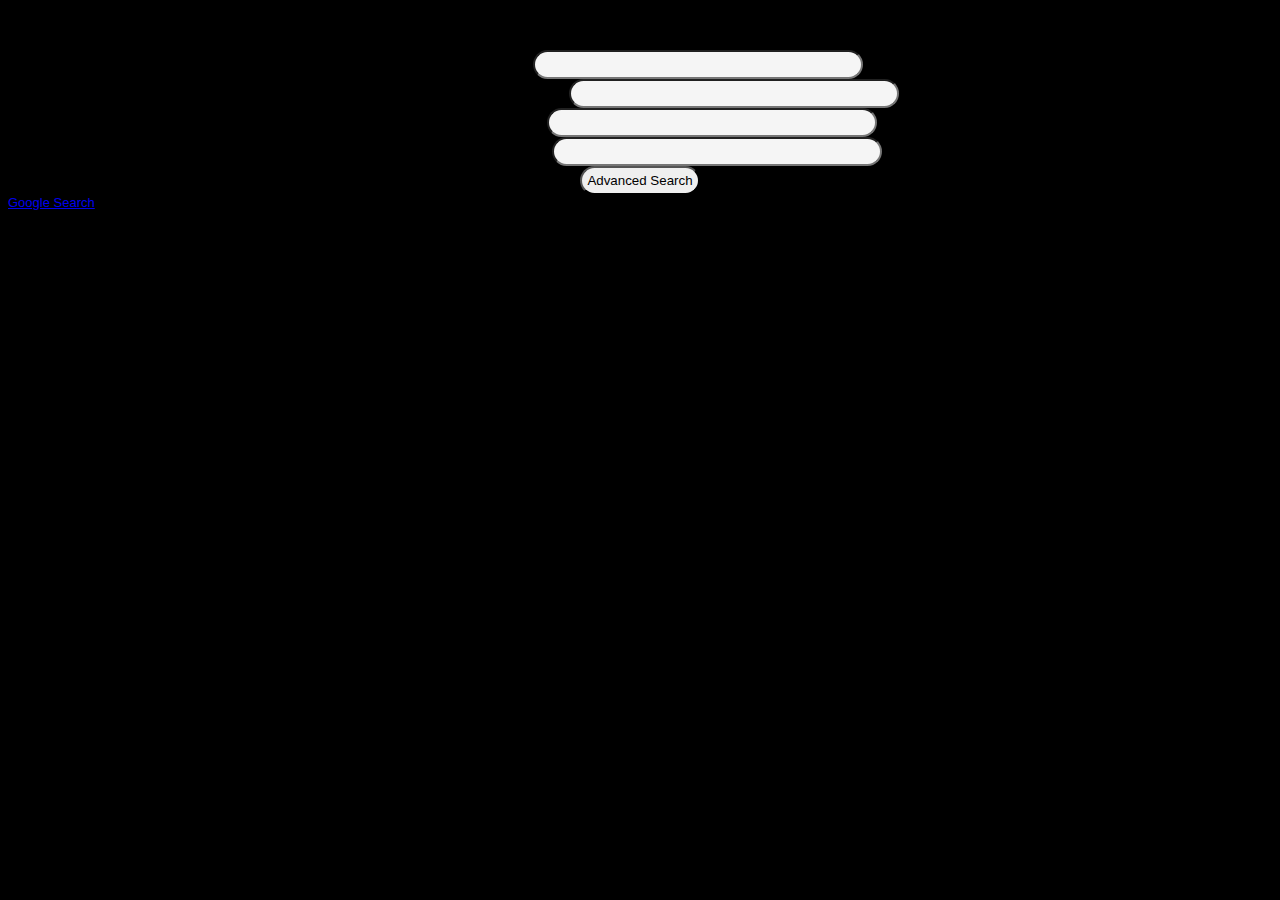
==== adv_search.html @ 2a728756 "first commit" ====
<!DOCTYPE html>
<html lang="en">
    <head>
        <link rel="stylesheet" href="stylesheet.css">
        <title>Advanced Search</title>
    </head>
    <body>
        <form action="https://www.google.com/search">
            <p>Find pages with...</p> 

            <!--all these words(vert/left)-->
            <label for="atw">all these words:</label>
            <input type="text" id="atw" name="as_q"><br>

            <!--this exact word or phrase(vert/left)-->
            <label for="ewop">this exact word or phrase:</label>
            <input type="text" id="ewop" name="as_epq"><br>

            <!--any of these words(vert/left)-->
            <label for="aw">any of these words:</label>
            <input type="text" id="aw" name="as_oq"><br>
            
            <!--none of these words(vert/left)-->
            <label for="nw">none of these words:</label>
            <input type="text" id="nw" name="as_eq"><br>

            <!--search button-->
            <input type="submit" value="Advanced Search">

            <!--Link to Search page(upper right)-->
        </form>
        <!--Link to regular search page-->
        <a href="C:\Users\jakkt\project1\index.html">Google Search</a>
    </body>
</html>
---- stylesheet.css ----
body {
    background-color:black;
    font-family: sans-serif;
    position: relative;
}


h1 {
    color:whitesmoke;
    text-align: center;
    font-size: 74pt;
    padding: 1px;
    position: static;
}   

form {
    text-align: center;
}

input[type=text] {
    border-radius: 60px;
    background-color: whitesmoke;
    width: 25%;
    padding: 5px;
}

input[type=submit] {
    border-radius: 60px;
    padding: 5px;
}  

a {
    display: block;
    font-size: small;
    top: 10px;
    right: 8px;
}

.topnav {
    overflow: hidden;
}
.topnav a {
    float: right;
  display: block;
  color: #f2f2f2;
  text-align: center;
  padding: 14px 10px;
  text-decoration: none;
  font-size: xx-small;
}

.topnav a:hover {
    text-decoration: underline;   
}
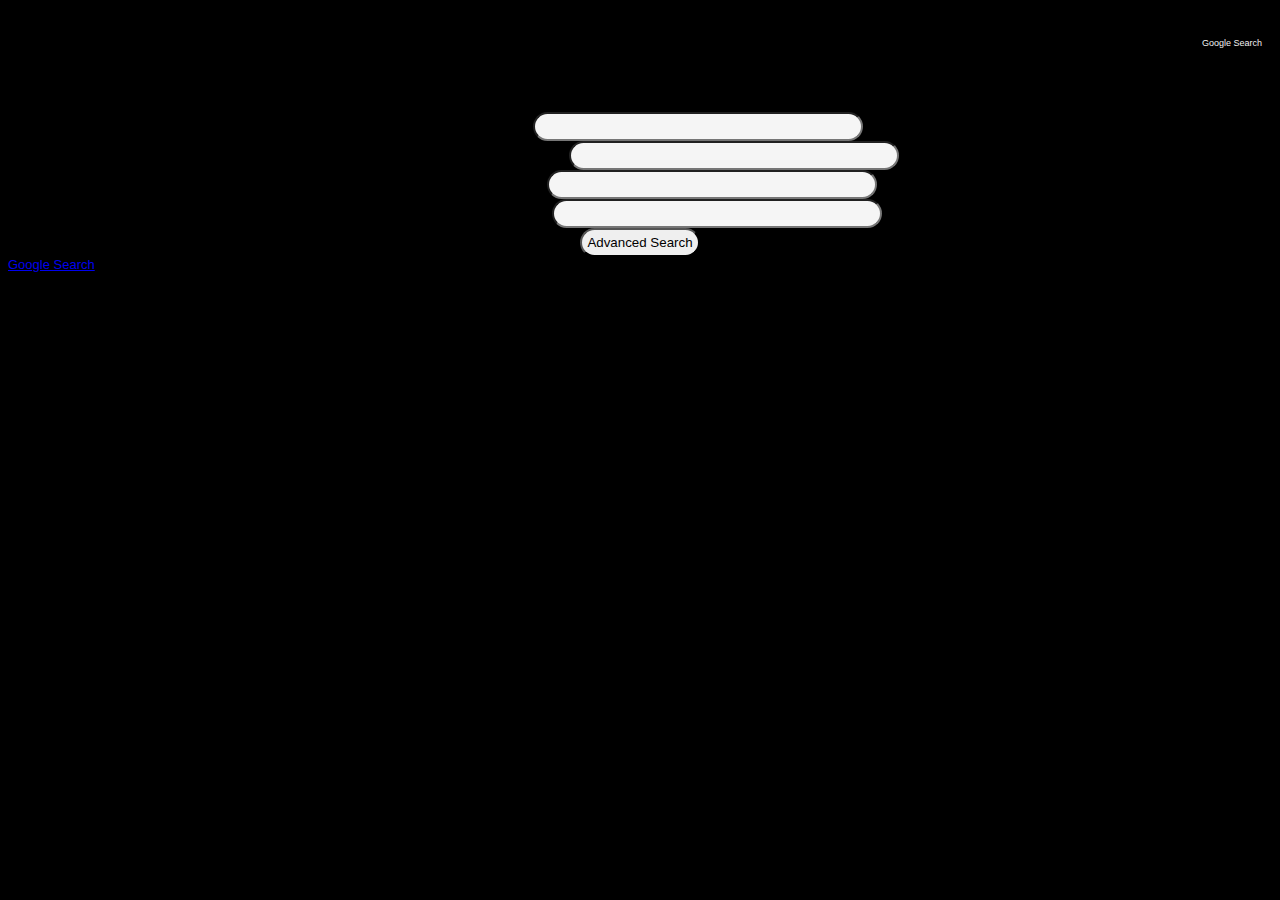
==== commit 7c144494: "Added home links and created sub class for images" ====
--- a/adv_search.html
+++ b/adv_search.html
@@ -5,6 +5,10 @@
         <title>Advanced Search</title>
     </head>
     <body>
+        <div class="topnav">
+            <!--Link to Google Search (home)-->
+            <p><a href="C:\Users\jakkt\project1\index.html">Google Search</a></p>
+        </div>
         <form action="https://www.google.com/search">
             <p>Find pages with...</p> 
 
--- a/stylesheet.css
+++ b/stylesheet.css
@@ -11,7 +11,15 @@
     font-size: 74pt;
     padding: 1px;
     position: static;
-}   
+}
+
+.sub-h1 {
+    color:darkblue;
+    text-align: right;
+    font-size: 24pt;
+    padding: 1px;
+    position: static;
+}
 
 form {
     text-align: center;
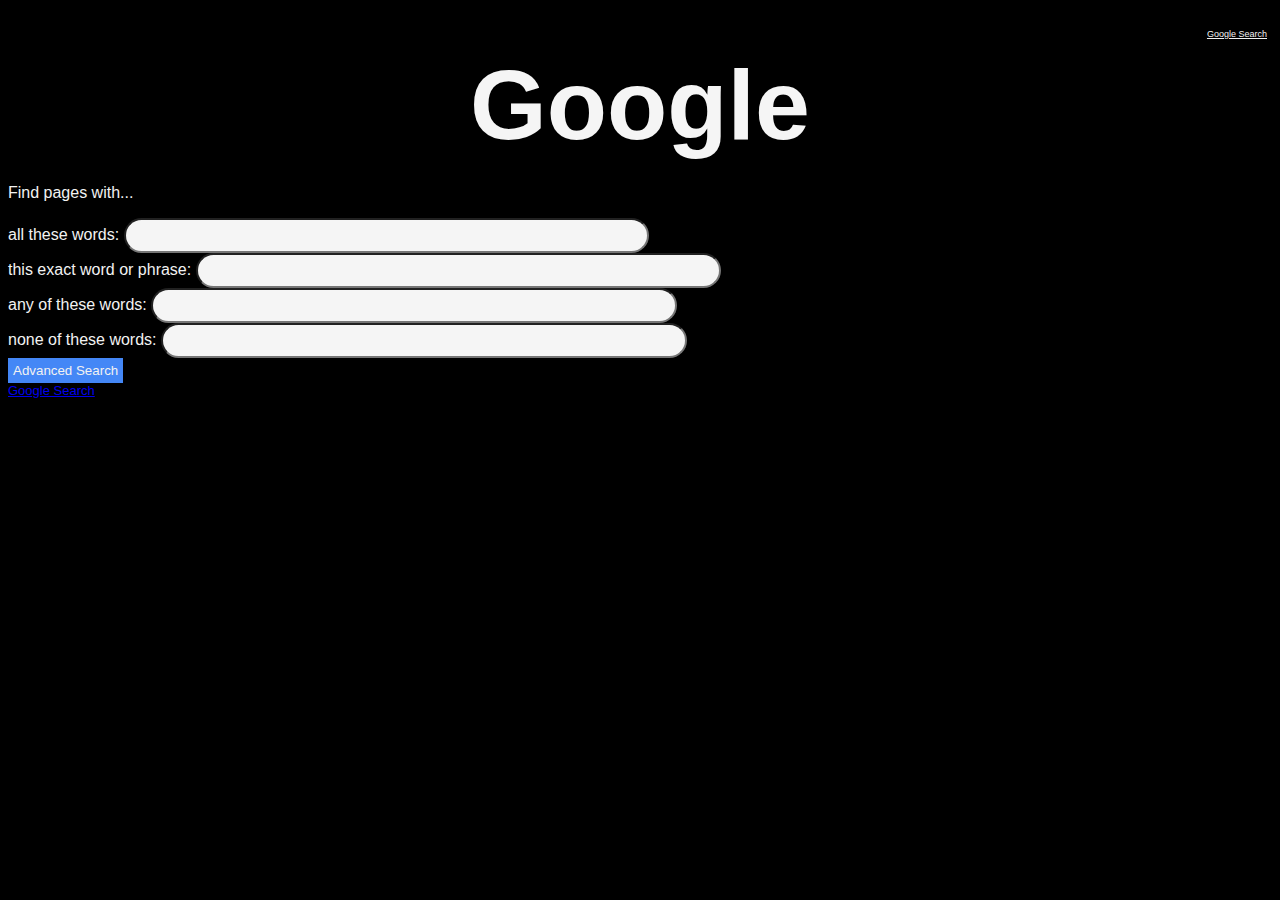
==== commit 5a776f2d: "google image search page and some of the adv srch" ====
--- a/adv_search.html
+++ b/adv_search.html
@@ -7,9 +7,12 @@
     <body>
         <div class="topnav">
             <!--Link to Google Search (home)-->
-            <p><a href="C:\Users\jakkt\project1\index.html">Google Search</a></p>
+            <p><a href="C:\Users\jakkt\google search\index.html">Google Search</a></p>
         </div>
-        <form action="https://www.google.com/search">
+        <div>
+            <h1>Google</h1>
+            </div>   
+        <form action="https://www.google.com/search" class="advform">
             <p>Find pages with...</p> 
 
             <!--all these words(vert/left)-->
@@ -29,8 +32,9 @@
             <input type="text" id="nw" name="as_eq"><br>
 
             <!--search button-->
-            <input type="submit" value="Advanced Search">
-
+            <div>
+                <input type="submit" value="Advanced Search" class="advbutton">
+            </div>
             <!--Link to Search page(upper right)-->
         </form>
         <!--Link to regular search page-->
--- a/stylesheet.css
+++ b/stylesheet.css
@@ -5,37 +5,58 @@
 }
 
 
+
 h1 {
     color:whitesmoke;
     text-align: center;
     font-size: 74pt;
-    padding: 1px;
+    padding: 5px;
     position: static;
+    margin: auto;
 }
 
 .sub-h1 {
-    color:darkblue;
-    text-align: right;
-    font-size: 24pt;
+    color:#4487f6;
+    text-align:center;
+    font-size: 8pt;
     padding: 1px;
-    position: static;
+    margin: auto;
 }
 
 form {
     text-align: center;
+    padding-top: 1px;
+    color: #f2f2f2;
 }
+
+.advform {
+    text-align: left;
+}
+
 
 input[type=text] {
     border-radius: 60px;
     background-color: whitesmoke;
-    width: 25%;
-    padding: 5px;
+    width: 40%;
+    padding: 8px;
+    margin: auto;
 }
 
 input[type=submit] {
-    border-radius: 60px;
     padding: 5px;
-}  
+    margin: auto;
+}
+.regbutton {
+    border-radius: 20px;
+    padding: 5px;
+    margin: auto;
+}
+.advbutton {
+    background-color: #4487f6;;
+    border: 5px;
+    border-color: #f2f2f2;
+    color: #f2f2f2;
+}
 
 a {
     display: block;
@@ -52,11 +73,10 @@
   display: block;
   color: #f2f2f2;
   text-align: center;
-  padding: 14px 10px;
-  text-decoration: none;
+  padding: 5px;
   font-size: xx-small;
 }
 
 .topnav a:hover {
     text-decoration: underline;   
-}+}
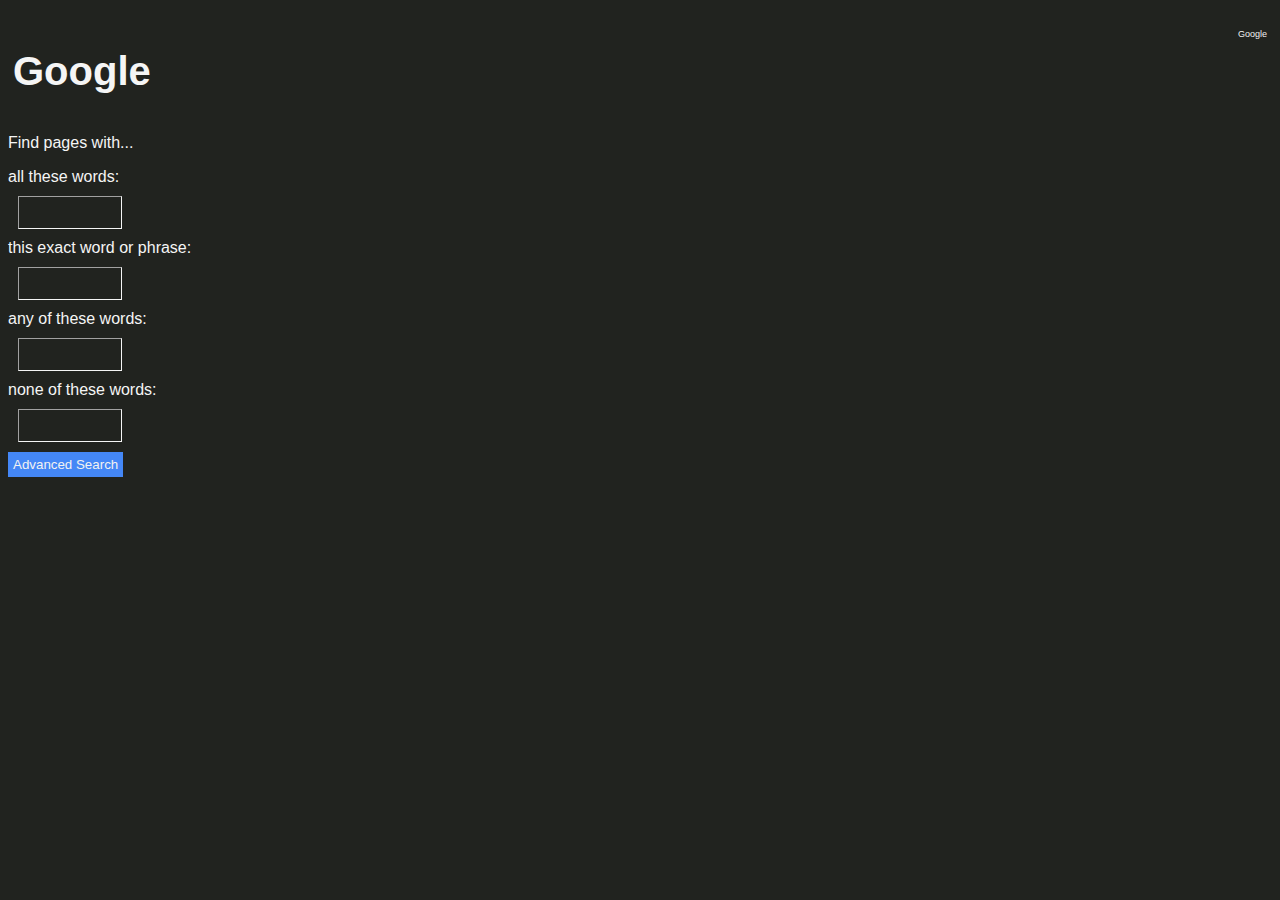
==== commit dc953870: "advanced search page updates" ====
--- a/adv_search.html
+++ b/adv_search.html
@@ -7,37 +7,47 @@
     <body>
         <div class="topnav">
             <!--Link to Google Search (home)-->
-            <p><a href="C:\Users\jakkt\google search\index.html">Google Search</a></p>
+            <p><a href="C:\Users\jakkt\google search\index.html">Google</a></p>
         </div>
         <div>
-            <h1>Google</h1>
-            </div>   
-        <form action="https://www.google.com/search" class="advform">
-            <p>Find pages with...</p> 
+            <h1 class="advh1">Google</h1>
+            <br>
 
-            <!--all these words(vert/left)-->
-            <label for="atw">all these words:</label>
-            <input type="text" id="atw" name="as_q"><br>
+            <div>
+                <form action="https://www.google.com/search" class="advform">
 
-            <!--this exact word or phrase(vert/left)-->
-            <label for="ewop">this exact word or phrase:</label>
-            <input type="text" id="ewop" name="as_epq"><br>
+                    <div>
+                        <div>
+                            <p>Find pages with...</p>
+                        </div>
+                        <div>
+                            <!--all these words(vert/left)-->
+                            <div><label class="advlabel" for="atw">all these words:</label></div>
+                            <div><input type="text" id="atw" name="as_q" class="advtext"></div>
+                        </div>
+                        <div>
+                        <!--this exact word or phrase(vert/left)-->
+                            <div><label class="advlabel" for="ewop">this exact word or phrase:</label></div>
+                            <div><input type="text" id="ewop" name="as_epq" class="advtext"></div>
+                        </div>
+                        <div>
+                        <!--any of these words(vert/left)-->
+                            <div><label class="advlabel" for="aw">any of these words:</label></div>
+                            <div><input type="text" id="aw" name="as_oq" class="advtext"><div>
+                        </div>
+                        <div>
+                        <!--none of these words(vert/left)-->
+                            <div><label class="advlabel"  for="nw">none of these words:</label></div>
+                            <div><input type="text" id="nw" name="as_eq" class="advtext"></div>
+                        </div>
+                    </div>
 
-            <!--any of these words(vert/left)-->
-            <label for="aw">any of these words:</label>
-            <input type="text" id="aw" name="as_oq"><br>
-            
-            <!--none of these words(vert/left)-->
-            <label for="nw">none of these words:</label>
-            <input type="text" id="nw" name="as_eq"><br>
-
-            <!--search button-->
-            <div>
-                <input type="submit" value="Advanced Search" class="advbutton">
+                    <div>
+                        <input type="submit" value="Advanced Search" class="advbutton">
+                    </div>
+                    <!--Link to Search page(upper right)-->
+                </form>
             </div>
-            <!--Link to Search page(upper right)-->
-        </form>
-        <!--Link to regular search page-->
-        <a href="C:\Users\jakkt\project1\index.html">Google Search</a>
+        </div>
     </body>
 </html>--- a/stylesheet.css
+++ b/stylesheet.css
@@ -1,5 +1,5 @@
 body {
-    background-color:black;
+    background-color: #21231F;
     font-family: sans-serif;
     position: relative;
 }
@@ -14,7 +14,7 @@
     position: static;
     margin: auto;
 }
-
+    
 .sub-h1 {
     color:#4487f6;
     text-align:center;
@@ -22,30 +22,56 @@
     padding: 1px;
     margin: auto;
 }
-
+.advh1 {
+    font-size: 30pt;
+    text-align: left;
+}
 form {
     text-align: center;
     padding-top: 1px;
-    color: #f2f2f2;
+    color: whitesmoke;
 }
-
+.advlabel {
+    float: left;
+    display: inline-block;
+}
 .advform {
+    float: left;
     text-align: left;
+    display: inline-block;
 }
 
 
 input[type=text] {
-    border-radius: 60px;
-    background-color: whitesmoke;
+    background-color: #21231F;
     width: 40%;
     padding: 8px;
+    outline: none;
+    border-width: 1px;
+    border-color: whitesmoke;
+    color: whitesmoke
+}
+
+.regtext {
+    border-radius: 60px;
+}
+.advtext {
+    display: inline-block;
+    width: 50%;
+    margin: 10px;
+    align-items: center;
+    vertical-align: middle;
+}
+input[type=submit] {
+    padding: 5px;
+}
+
+
+.buttons {
+    padding: 5px;
     margin: auto;
 }
 
-input[type=submit] {
-    padding: 5px;
-    margin: auto;
-}
 .regbutton {
     border-radius: 20px;
     padding: 5px;
@@ -65,6 +91,8 @@
     right: 8px;
 }
 
+
+
 .topnav {
     overflow: hidden;
 }
@@ -75,8 +103,10 @@
   text-align: center;
   padding: 5px;
   font-size: xx-small;
+  text-decoration: none;
 }
 
 .topnav a:hover {
-    text-decoration: underline;   
+    text-decoration: underline;
 }
+
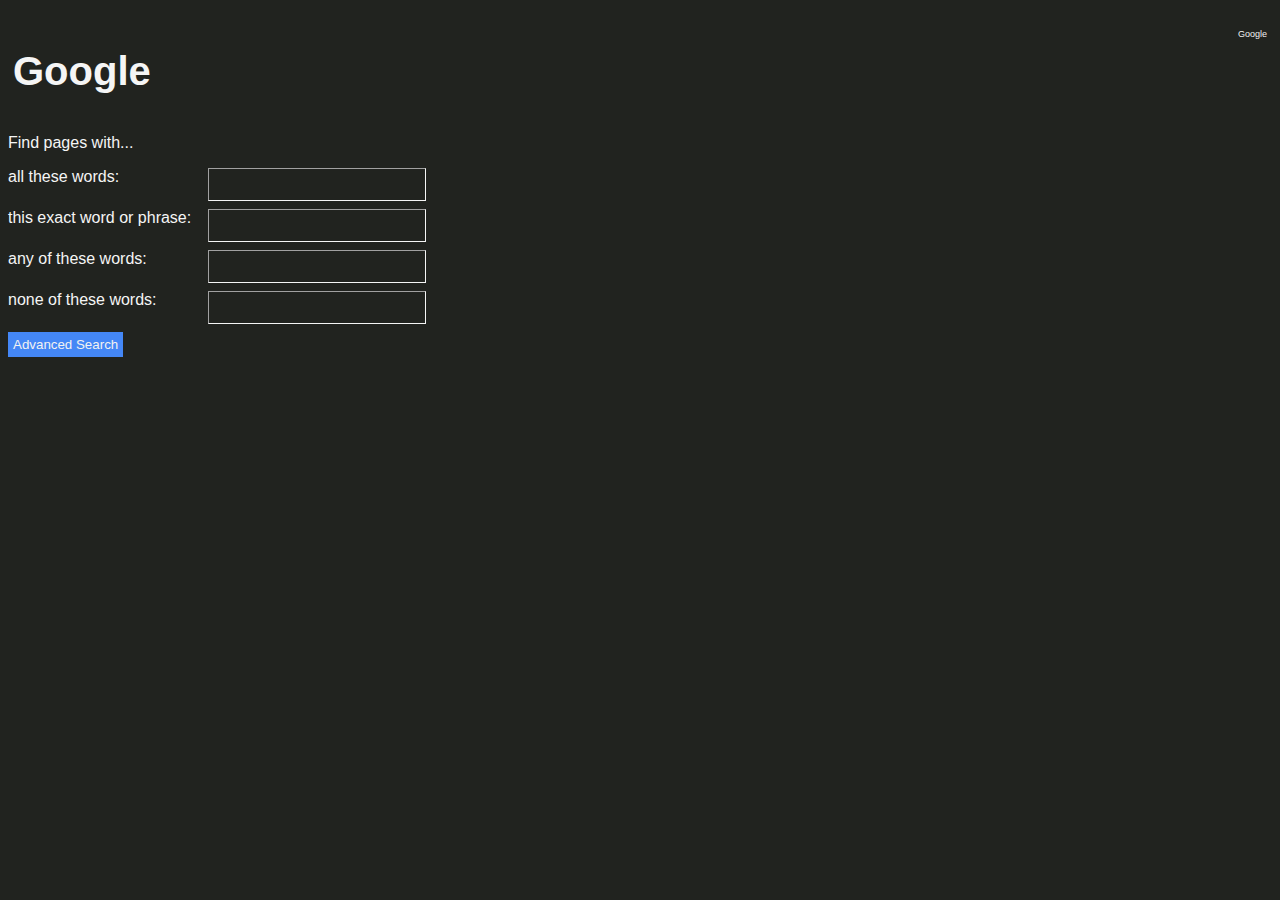
==== commit 4b3d4f4f: "more adv searched changes" ====
--- a/adv_search.html
+++ b/adv_search.html
@@ -16,33 +16,38 @@
             <div>
                 <form action="https://www.google.com/search" class="advform">
 
-                    <div>
-                        <div>
+                    <div class = "advclear">
+                        <div class="advclear">
                             <p>Find pages with...</p>
                         </div>
-                        <div>
+
+                        <div class="advclear">
                             <!--all these words(vert/left)-->
-                            <div><label class="advlabel" for="atw">all these words:</label></div>
-                            <div><input type="text" id="atw" name="as_q" class="advtext"></div>
+                            <div class="advlabel"><label for="atw">all these words:</label></div>
+                            <div class="advtext"><input type="text" id="atw" name="as_q" class="advtextwidth"></div>
                         </div>
-                        <div>
+
+                        <div class="advclear">
                         <!--this exact word or phrase(vert/left)-->
-                            <div><label class="advlabel" for="ewop">this exact word or phrase:</label></div>
-                            <div><input type="text" id="ewop" name="as_epq" class="advtext"></div>
+                            <div class="advlabel"><label for="ewop">this exact word or phrase:</label></div>
+                            <div class="advtext"><input type="text" id="ewop" name="as_epq" class="advtextwidth"></div>
                         </div>
-                        <div>
+
+                        <div class="advclear">
                         <!--any of these words(vert/left)-->
-                            <div><label class="advlabel" for="aw">any of these words:</label></div>
-                            <div><input type="text" id="aw" name="as_oq" class="advtext"><div>
+                            <div class="advlabel"><label for="aw">any of these words:</label></div>
+                            <div class="advtext"><input type="text" id="aw" name="as_oq" class="advtextwidth"></div>
                         </div>
-                        <div>
+
+                        <div class="advclear">
                         <!--none of these words(vert/left)-->
-                            <div><label class="advlabel"  for="nw">none of these words:</label></div>
-                            <div><input type="text" id="nw" name="as_eq" class="advtext"></div>
+                            <div class="advlabel"><label for="nw">none of these words:</label></div>
+                            <div class="advtext"><input type="text" id="nw" name="as_eq" class="advtextwidth"></div>
                         </div>
+
                     </div>
 
-                    <div>
+                    <div class="advclear">
                         <input type="submit" value="Advanced Search" class="advbutton">
                     </div>
                     <!--Link to Search page(upper right)-->
--- a/stylesheet.css
+++ b/stylesheet.css
@@ -33,10 +33,12 @@
 }
 .advlabel {
     float: left;
-    display: inline-block;
+    display: table-cell;
+    vertical-align: middle;
+    min-width: 200px;
+    min-height: 41px;
 }
 .advform {
-    float: left;
     text-align: left;
     display: inline-block;
 }
@@ -51,17 +53,25 @@
     border-color: whitesmoke;
     color: whitesmoke
 }
-
+.advclear {
+    clear: both;
+    width: 100%;
+}
 .regtext {
     border-radius: 60px;
 }
+.regtextwidth {
+    width: 40px;
+}
+.advtextwidth {
+    width: 100%;
+}
 .advtext {
-    display: inline-block;
-    width: 50%;
-    margin: 10px;
-    align-items: center;
+    float: left;
+    min-width: 500px;
     vertical-align: middle;
 }
+
 input[type=submit] {
     padding: 5px;
 }
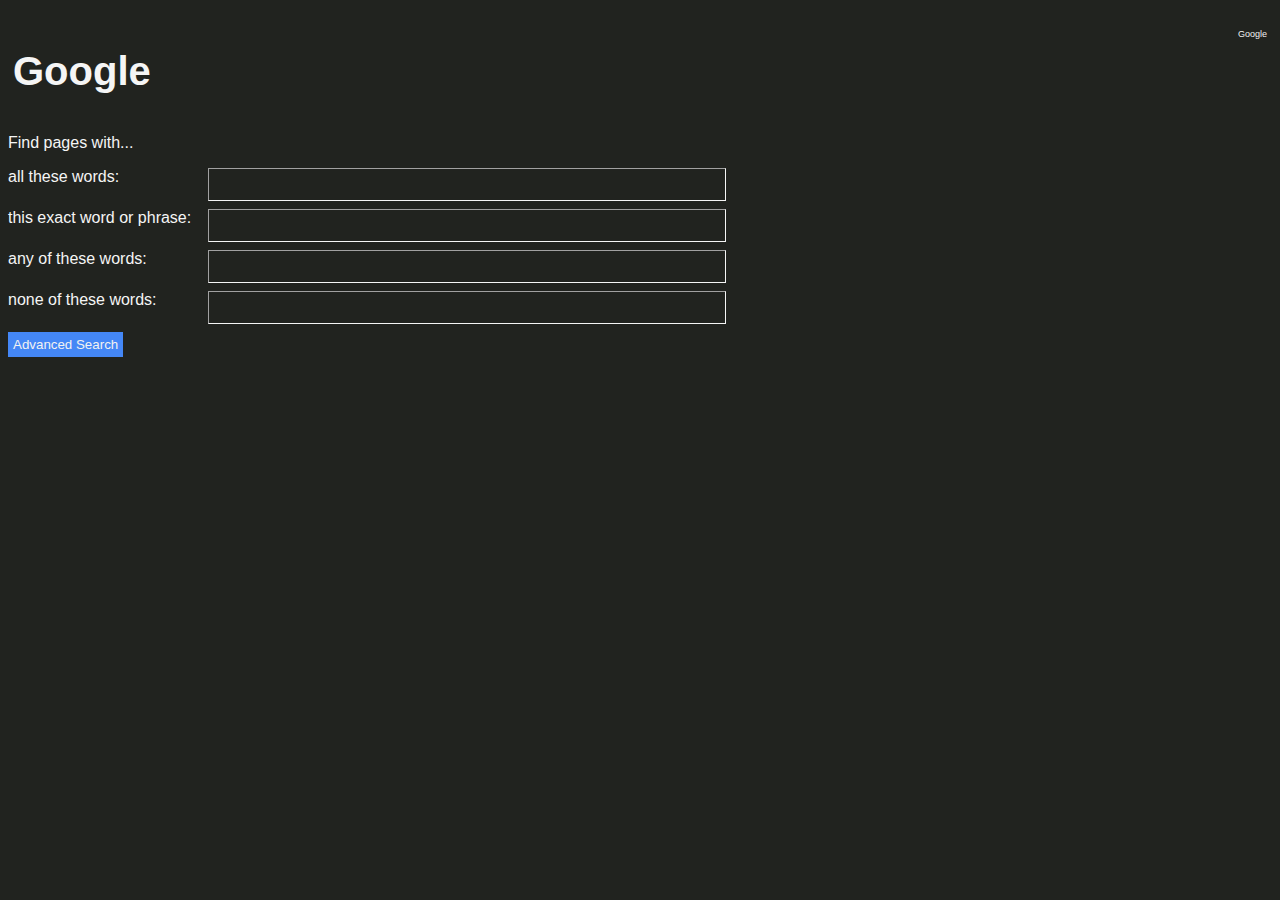
==== commit b58cfac1: "Edited comments and removed the lucky_search html." ====
--- a/adv_search.html
+++ b/adv_search.html
@@ -6,7 +6,7 @@
     </head>
     <body>
         <div class="topnav">
-            <!--Link to Google Search (home)-->
+            <!--Link to Google Search (index.html)-->
             <p><a href="C:\Users\jakkt\google search\index.html">Google</a></p>
         </div>
         <div>
@@ -22,25 +22,25 @@
                         </div>
 
                         <div class="advclear">
-                            <!--all these words(vert/left)-->
+                            <!--all these words-->
                             <div class="advlabel"><label for="atw">all these words:</label></div>
                             <div class="advtext"><input type="text" id="atw" name="as_q" class="advtextwidth"></div>
                         </div>
 
                         <div class="advclear">
-                        <!--this exact word or phrase(vert/left)-->
+                        <!--this exact word or phrase-->
                             <div class="advlabel"><label for="ewop">this exact word or phrase:</label></div>
                             <div class="advtext"><input type="text" id="ewop" name="as_epq" class="advtextwidth"></div>
                         </div>
 
                         <div class="advclear">
-                        <!--any of these words(vert/left)-->
+                        <!--any of these words-->
                             <div class="advlabel"><label for="aw">any of these words:</label></div>
                             <div class="advtext"><input type="text" id="aw" name="as_oq" class="advtextwidth"></div>
                         </div>
 
                         <div class="advclear">
-                        <!--none of these words(vert/left)-->
+                        <!--none of these words-->
                             <div class="advlabel"><label for="nw">none of these words:</label></div>
                             <div class="advtext"><input type="text" id="nw" name="as_eq" class="advtextwidth"></div>
                         </div>
@@ -50,7 +50,6 @@
                     <div class="advclear">
                         <input type="submit" value="Advanced Search" class="advbutton">
                     </div>
-                    <!--Link to Search page(upper right)-->
                 </form>
             </div>
         </div>
--- a/stylesheet.css
+++ b/stylesheet.css
@@ -1,10 +1,10 @@
+/*stylesheet for cs50 project 0 -- google search*/
+
 body {
     background-color: #21231F;
     font-family: sans-serif;
     position: relative;
 }
-
-
 
 h1 {
     color:whitesmoke;
@@ -22,15 +22,18 @@
     padding: 1px;
     margin: auto;
 }
+
 .advh1 {
     font-size: 30pt;
     text-align: left;
 }
+
 form {
     text-align: center;
     padding-top: 1px;
     color: whitesmoke;
 }
+
 .advlabel {
     float: left;
     display: table-cell;
@@ -38,34 +41,35 @@
     min-width: 200px;
     min-height: 41px;
 }
+
 .advform {
     text-align: left;
     display: inline-block;
 }
 
-
 input[type=text] {
     background-color: #21231F;
-    width: 40%;
     padding: 8px;
     outline: none;
     border-width: 1px;
     border-color: whitesmoke;
     color: whitesmoke
 }
+
 .advclear {
     clear: both;
     width: 100%;
 }
+
 .regtext {
     border-radius: 60px;
+    width: 40%;
 }
-.regtextwidth {
-    width: 40px;
-}
+
 .advtextwidth {
     width: 100%;
 }
+
 .advtext {
     float: left;
     min-width: 500px;
@@ -75,7 +79,6 @@
 input[type=submit] {
     padding: 5px;
 }
-
 
 .buttons {
     padding: 5px;
@@ -101,11 +104,10 @@
     right: 8px;
 }
 
-
-
 .topnav {
     overflow: hidden;
 }
+
 .topnav a {
     float: right;
   display: block;
